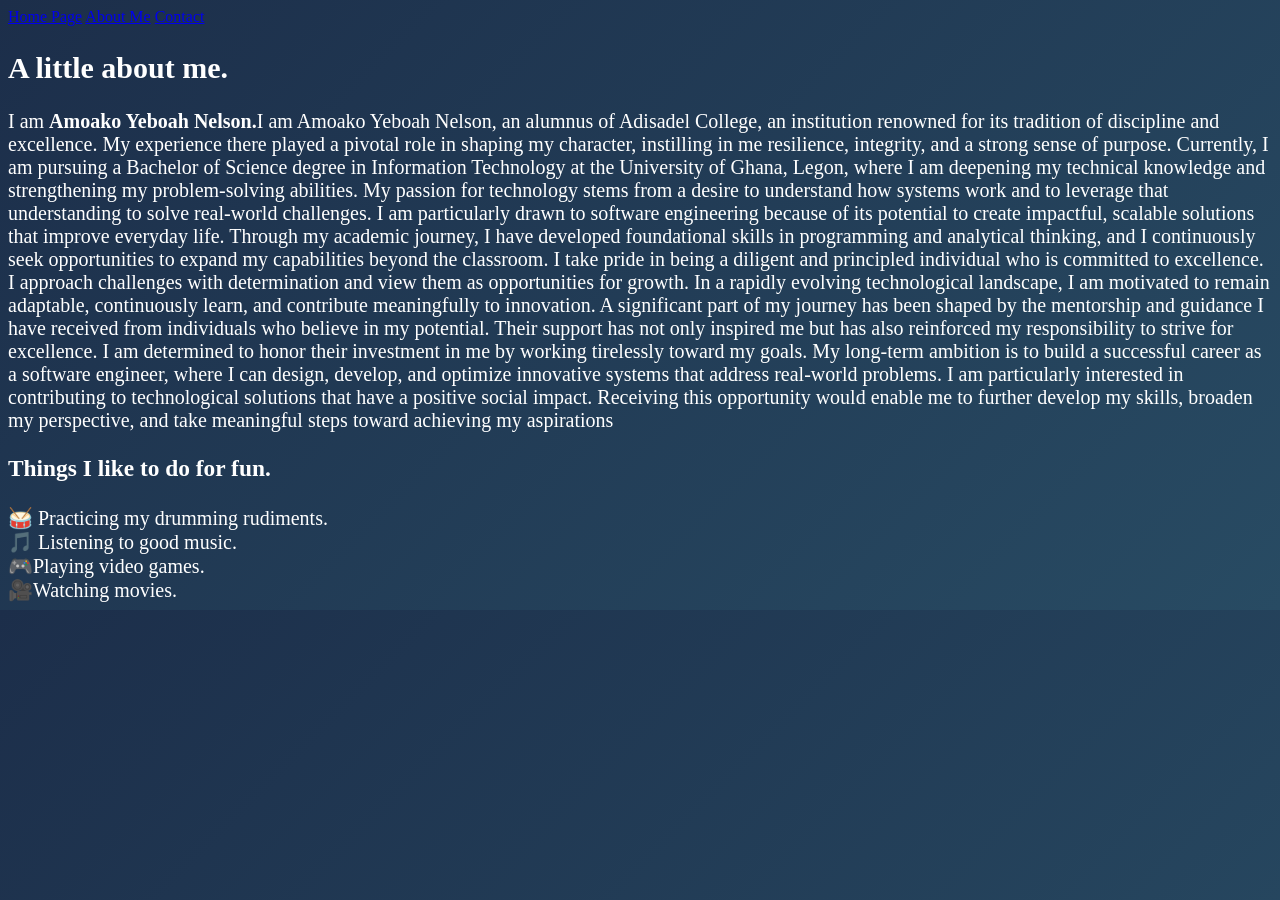
==== about.html @ b32177ee "Add files via upload" ====
<!DOCTYPE html>
<html lang="en">
<head>
    <meta charset="UTF-8">
    <meta name="viewport" content="width=device-width, initial-scale=1.0">
    <title>Document</title>
    <link rel="stylesheet" href="style.css">
</head>
<body>
    <nav>
         <a href="index.html">Home Page</a>
        <a href="about.html">About Me</a>
        <a href="contact.html">Contact</a>
    </nav>
    <div class="About">
    <h2>A little about me.</h2>
    <p>I am <b>Amoako Yeboah Nelson.</b>I am Amoako Yeboah Nelson, an alumnus of Adisadel College, an institution renowned for its tradition of discipline and excellence. My experience there played a pivotal role in shaping my character, instilling in me resilience, integrity, and a strong sense of purpose. Currently, I am pursuing a Bachelor of Science degree in Information Technology at the University of Ghana, Legon, where I am deepening my technical knowledge and strengthening my problem-solving abilities.
My passion for technology stems from a desire to understand how systems work and to leverage that understanding to solve real-world challenges. I am particularly drawn to software engineering because of its potential to create impactful, scalable solutions that improve everyday life. Through my academic journey, I have developed foundational skills in programming and analytical thinking, and I continuously seek opportunities to expand my capabilities beyond the classroom.
I take pride in being a diligent and principled individual who is committed to excellence. I approach challenges with determination and view them as opportunities for growth. In a rapidly evolving technological landscape, I am motivated to remain adaptable, continuously learn, and contribute meaningfully to innovation.
A significant part of my journey has been shaped by the mentorship and guidance I have received from individuals who believe in my potential. Their support has not only inspired me but has also reinforced my responsibility to strive for excellence. I am determined to honor their investment in me by working tirelessly toward my goals.
My long-term ambition is to build a successful career as a software engineer, where I can design, develop, and optimize innovative systems that address real-world problems. I am particularly interested in contributing to technological solutions that have a positive social impact. Receiving this opportunity would enable me to further develop my skills, broaden my perspective, and take meaningful steps toward achieving my aspirations
    </p>   
        <h3>Things I like to do for fun.</h3>
🥁 Practicing my drumming rudiments.<br>🎵 Listening to good music.<br>🎮Playing video games.<br>🎥Watching movies.
 </div>
</body>
</html>
---- style.css ----
h1{
        text-align: center;
        color: white;
    }
    img{
        width: 200px;
        height: 200px;
        border-radius: 100px;
        object-fit: cover;
     }
    .web-info{
        background-color: rgba(255, 255, 255, 0.08);
        color:white;
        font-family: Cambria, Cochin, Georgia, Times, 'Times New Roman', serif;
        padding: 15px;
        border-radius: 10px;
        max-width: 400px;
        flex-direction: row;
        margin: 10px;
        }
    .pic{
        display: flex;
        align-items: center;
        gap: 20px;
        justify-content: center;

        
         }
         .About{
            color: white;
            font-size: 20px;
            font-family: Poppins;
            
        }
        body{
           
        background: linear-gradient(135deg, #1C2E4A 0%, #284B63 100%);
            
        }
        .social-icons {
  display: flex;
  gap: 20px;
  justify-content: left;  
  margin: 20px ;
}

.social-icons a {
  color: white; 
  font-size: 24px;
  transition: 0.3s;
}

.social-icons a:hover {
  color: #667eea; 
}
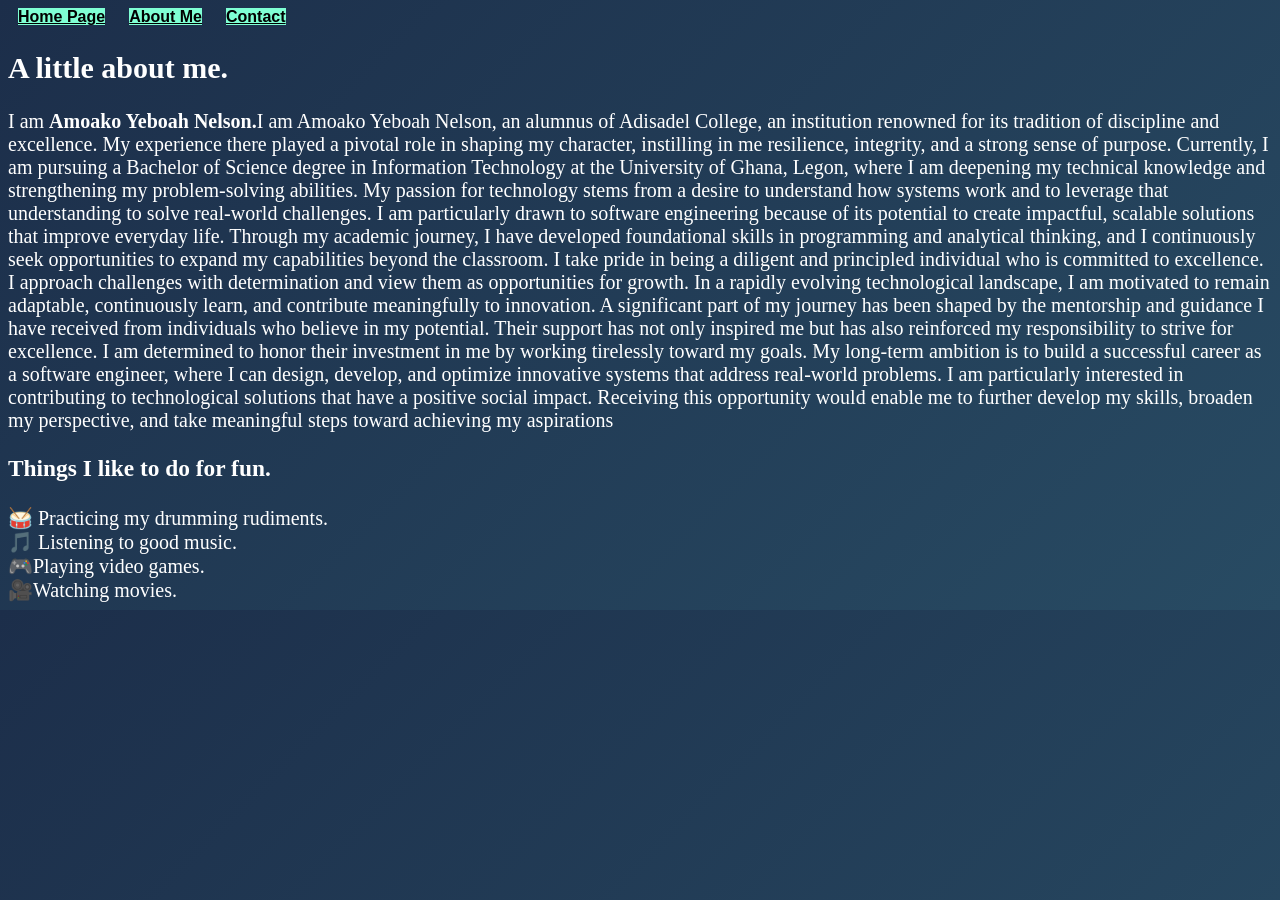
==== commit 5d1616db: "Add files via upload" ====
--- a/about.html
+++ b/about.html
@@ -8,9 +8,9 @@
 </head>
 <body>
     <nav>
-         <a href="index.html">Home Page</a>
-        <a href="about.html">About Me</a>
-        <a href="contact.html">Contact</a>
+         <a href="index.html" class="button">Home Page</a>
+        <a href="about.html" class="button">About Me</a>
+        <a href="contact.html" class="button">Contact</a>
     </nav>
     <div class="About">
     <h2>A little about me.</h2>
--- a/style.css
+++ b/style.css
@@ -35,8 +35,7 @@
         body{
            
         background: linear-gradient(135deg, #1C2E4A 0%, #284B63 100%);
-            
-        }
+       }
         .social-icons {
   display: flex;
   gap: 20px;
@@ -52,4 +51,11 @@
 
 .social-icons a:hover {
   color: #667eea; 
+}
+.button{
+  background-color: aquamarine;
+  color: black;
+  font-family: 'Lucida Sans', 'Lucida Sans Regular', 'Lucida Grande', 'Lucida Sans Unicode', Geneva, Verdana, sans-serif;
+  margin: 10px;
+  font-weight: bolder;
 }
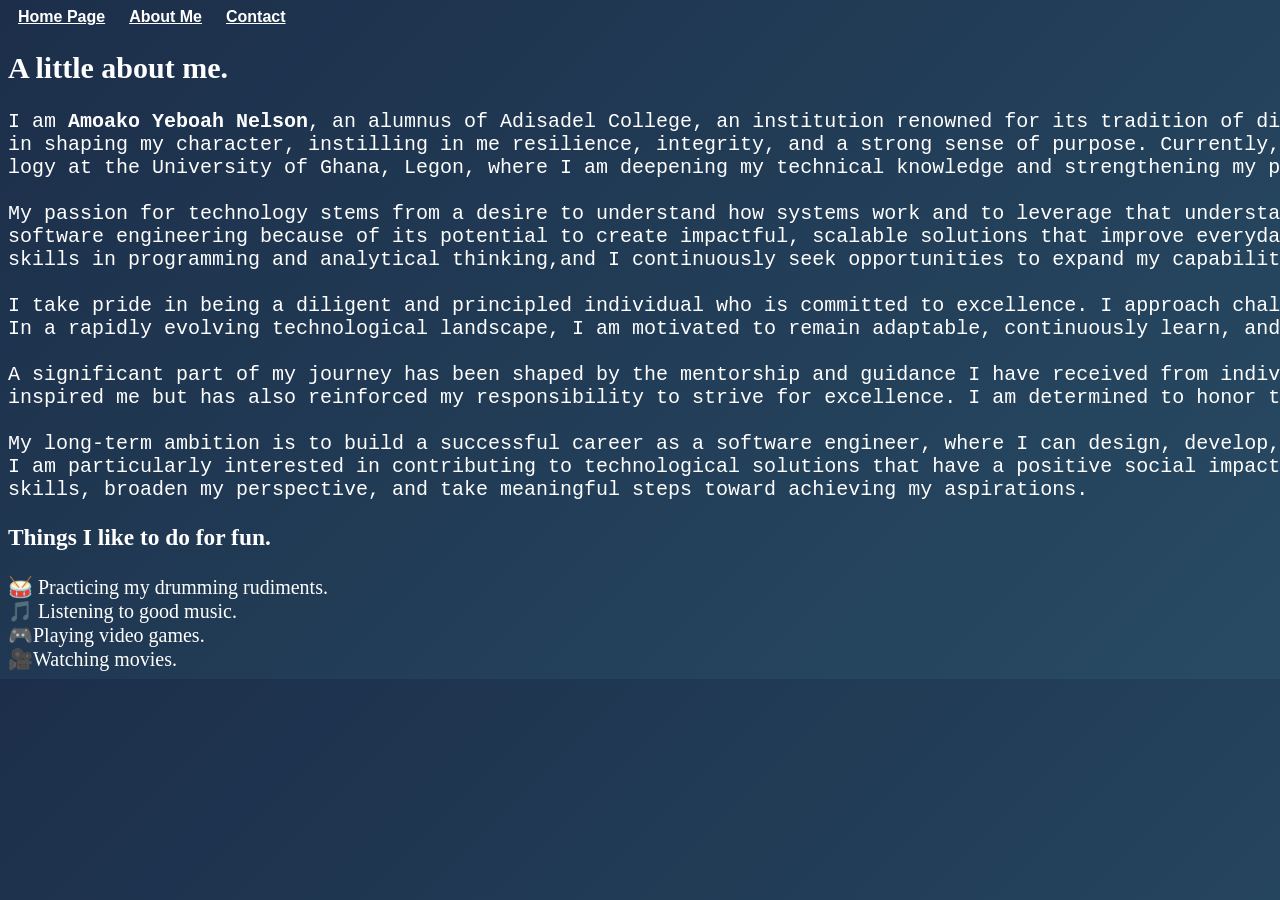
==== commit 2a141952: "Add files via upload" ====
--- a/about.html
+++ b/about.html
@@ -14,14 +14,26 @@
     </nav>
     <div class="About">
     <h2>A little about me.</h2>
-    <p>I am <b>Amoako Yeboah Nelson.</b>I am Amoako Yeboah Nelson, an alumnus of Adisadel College, an institution renowned for its tradition of discipline and excellence. My experience there played a pivotal role in shaping my character, instilling in me resilience, integrity, and a strong sense of purpose. Currently, I am pursuing a Bachelor of Science degree in Information Technology at the University of Ghana, Legon, where I am deepening my technical knowledge and strengthening my problem-solving abilities.
-My passion for technology stems from a desire to understand how systems work and to leverage that understanding to solve real-world challenges. I am particularly drawn to software engineering because of its potential to create impactful, scalable solutions that improve everyday life. Through my academic journey, I have developed foundational skills in programming and analytical thinking, and I continuously seek opportunities to expand my capabilities beyond the classroom.
-I take pride in being a diligent and principled individual who is committed to excellence. I approach challenges with determination and view them as opportunities for growth. In a rapidly evolving technological landscape, I am motivated to remain adaptable, continuously learn, and contribute meaningfully to innovation.
-A significant part of my journey has been shaped by the mentorship and guidance I have received from individuals who believe in my potential. Their support has not only inspired me but has also reinforced my responsibility to strive for excellence. I am determined to honor their investment in me by working tirelessly toward my goals.
-My long-term ambition is to build a successful career as a software engineer, where I can design, develop, and optimize innovative systems that address real-world problems. I am particularly interested in contributing to technological solutions that have a positive social impact. Receiving this opportunity would enable me to further develop my skills, broaden my perspective, and take meaningful steps toward achieving my aspirations
+    <p><pre>I am <b>Amoako Yeboah Nelson</b>, an alumnus of Adisadel College, an institution renowned for its tradition of discipline and excellence. My experience there played a pivotal role 
+in shaping my character, instilling in me resilience, integrity, and a strong sense of purpose. Currently, I am pursuing a Bachelor of Science degree in Information Techno-
+logy at the University of Ghana, Legon, where I am deepening my technical knowledge and strengthening my problem-solving abilities.
+     
+My passion for technology stems from a desire to understand how systems work and to leverage that understanding to solve real-world challenges. I am particularly drawn to 
+software engineering because of its potential to create impactful, scalable solutions that improve everyday life. Through my academic journey, I have developed foundational 
+skills in programming and analytical thinking,and I continuously seek opportunities to expand my capabilities beyond the classroom.
+        
+I take pride in being a diligent and principled individual who is committed to excellence. I approach challenges with determination and view them as opportunities for growth. 
+In a rapidly evolving technological landscape, I am motivated to remain adaptable, continuously learn, and contribute meaningfully to innovation.
+        
+A significant part of my journey has been shaped by the mentorship and guidance I have received from individuals who believe in my potential. Their support has not only 
+inspired me but has also reinforced my responsibility to strive for excellence. I am determined to honor their investment in me by working tirelessly toward my goals.
+        
+My long-term ambition is to build a successful career as a software engineer, where I can design, develop, and optimize innovative systems that address real-world problems. 
+I am particularly interested in contributing to technological solutions that have a positive social impact. Receiving this opportunity would enable me to further develop my 
+skills, broaden my perspective, and take meaningful steps toward achieving my aspirations. </pre>
     </p>   
         <h3>Things I like to do for fun.</h3>
-🥁 Practicing my drumming rudiments.<br>🎵 Listening to good music.<br>🎮Playing video games.<br>🎥Watching movies.
+🥁 Practicing my drumming rudiments.<br>🎵 Listening to good music.<br>🎮Playing video games.<br>🎥Watching movies. <br>
  </div>
 </body>
 </html>
--- a/style.css
+++ b/style.css
@@ -53,9 +53,9 @@
   color: #667eea; 
 }
 .button{
-  background-color: aquamarine;
-  color: black;
+  color: white;
   font-family: 'Lucida Sans', 'Lucida Sans Regular', 'Lucida Grande', 'Lucida Sans Unicode', Geneva, Verdana, sans-serif;
   margin: 10px;
   font-weight: bolder;
+  position: flex;
 }
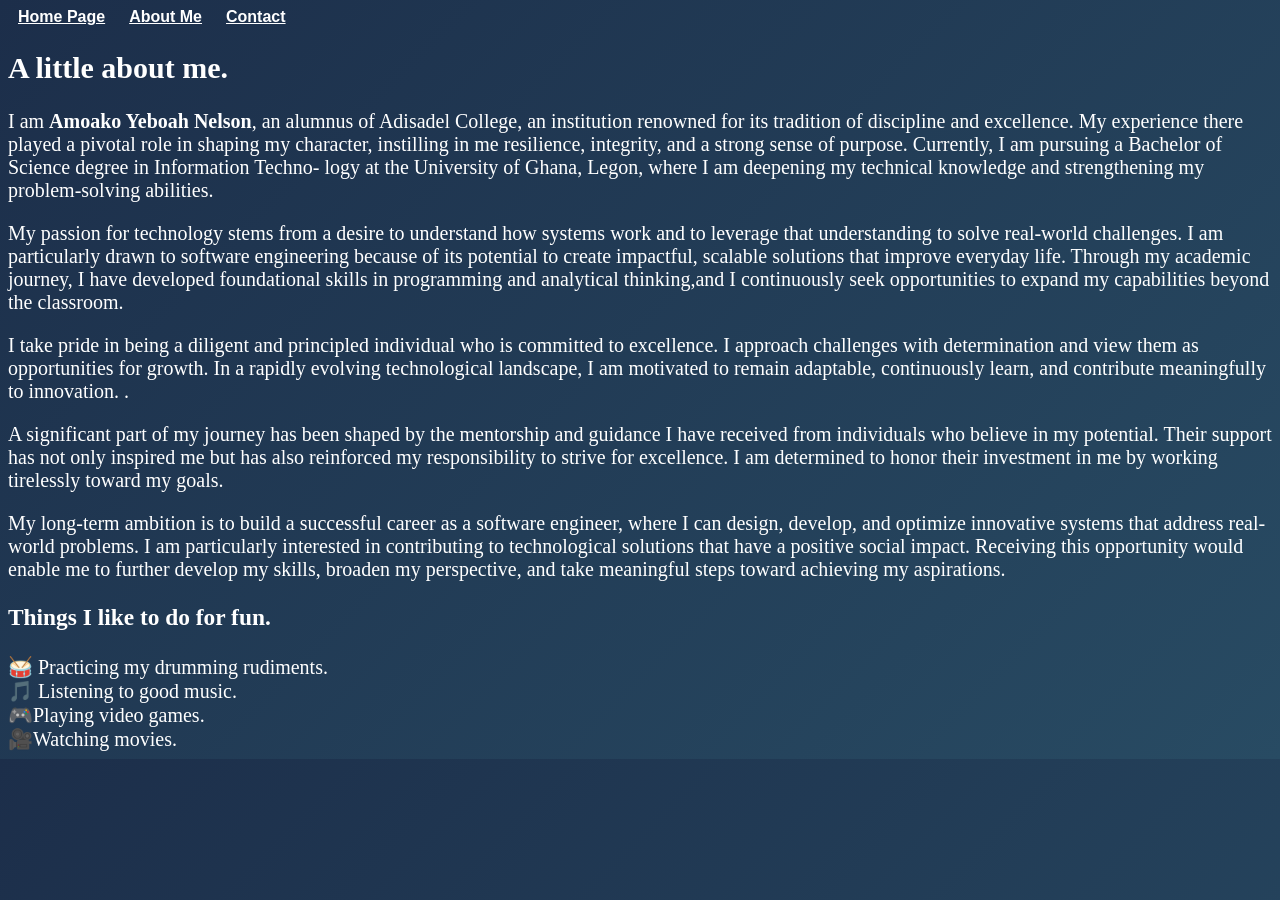
==== commit 51358bea: "Add files via upload" ====
--- a/about.html
+++ b/about.html
@@ -14,23 +14,22 @@
     </nav>
     <div class="About">
     <h2>A little about me.</h2>
-    <p><pre>I am <b>Amoako Yeboah Nelson</b>, an alumnus of Adisadel College, an institution renowned for its tradition of discipline and excellence. My experience there played a pivotal role 
+    <p>I am <b>Amoako Yeboah Nelson</b>, an alumnus of Adisadel College, an institution renowned for its tradition of discipline and excellence. My experience there played a pivotal role 
 in shaping my character, instilling in me resilience, integrity, and a strong sense of purpose. Currently, I am pursuing a Bachelor of Science degree in Information Techno-
-logy at the University of Ghana, Legon, where I am deepening my technical knowledge and strengthening my problem-solving abilities.
-     
-My passion for technology stems from a desire to understand how systems work and to leverage that understanding to solve real-world challenges. I am particularly drawn to 
+logy at the University of Ghana, Legon, where I am deepening my technical knowledge and strengthening my problem-solving abilities.</p>
+     <p>My passion for technology stems from a desire to understand how systems work and to leverage that understanding to solve real-world challenges. I am particularly drawn to 
 software engineering because of its potential to create impactful, scalable solutions that improve everyday life. Through my academic journey, I have developed foundational 
-skills in programming and analytical thinking,and I continuously seek opportunities to expand my capabilities beyond the classroom.
+skills in programming and analytical thinking,and I continuously seek opportunities to expand my capabilities beyond the classroom.</p>
         
-I take pride in being a diligent and principled individual who is committed to excellence. I approach challenges with determination and view them as opportunities for growth. 
-In a rapidly evolving technological landscape, I am motivated to remain adaptable, continuously learn, and contribute meaningfully to innovation.
+<p>I take pride in being a diligent and principled individual who is committed to excellence. I approach challenges with determination and view them as opportunities for growth. 
+In a rapidly evolving technological landscape, I am motivated to remain adaptable, continuously learn, and contribute meaningfully to innovation. .</p>
         
-A significant part of my journey has been shaped by the mentorship and guidance I have received from individuals who believe in my potential. Their support has not only 
-inspired me but has also reinforced my responsibility to strive for excellence. I am determined to honor their investment in me by working tirelessly toward my goals.
+<p>A significant part of my journey has been shaped by the mentorship and guidance I have received from individuals who believe in my potential. Their support has not only 
+inspired me but has also reinforced my responsibility to strive for excellence. I am determined to honor their investment in me by working tirelessly toward my goals.</p>
         
-My long-term ambition is to build a successful career as a software engineer, where I can design, develop, and optimize innovative systems that address real-world problems. 
+<p>My long-term ambition is to build a successful career as a software engineer, where I can design, develop, and optimize innovative systems that address real-world problems. 
 I am particularly interested in contributing to technological solutions that have a positive social impact. Receiving this opportunity would enable me to further develop my 
-skills, broaden my perspective, and take meaningful steps toward achieving my aspirations. </pre>
+skills, broaden my perspective, and take meaningful steps toward achieving my aspirations.
     </p>   
         <h3>Things I like to do for fun.</h3>
 🥁 Practicing my drumming rudiments.<br>🎵 Listening to good music.<br>🎮Playing video games.<br>🎥Watching movies. <br>
